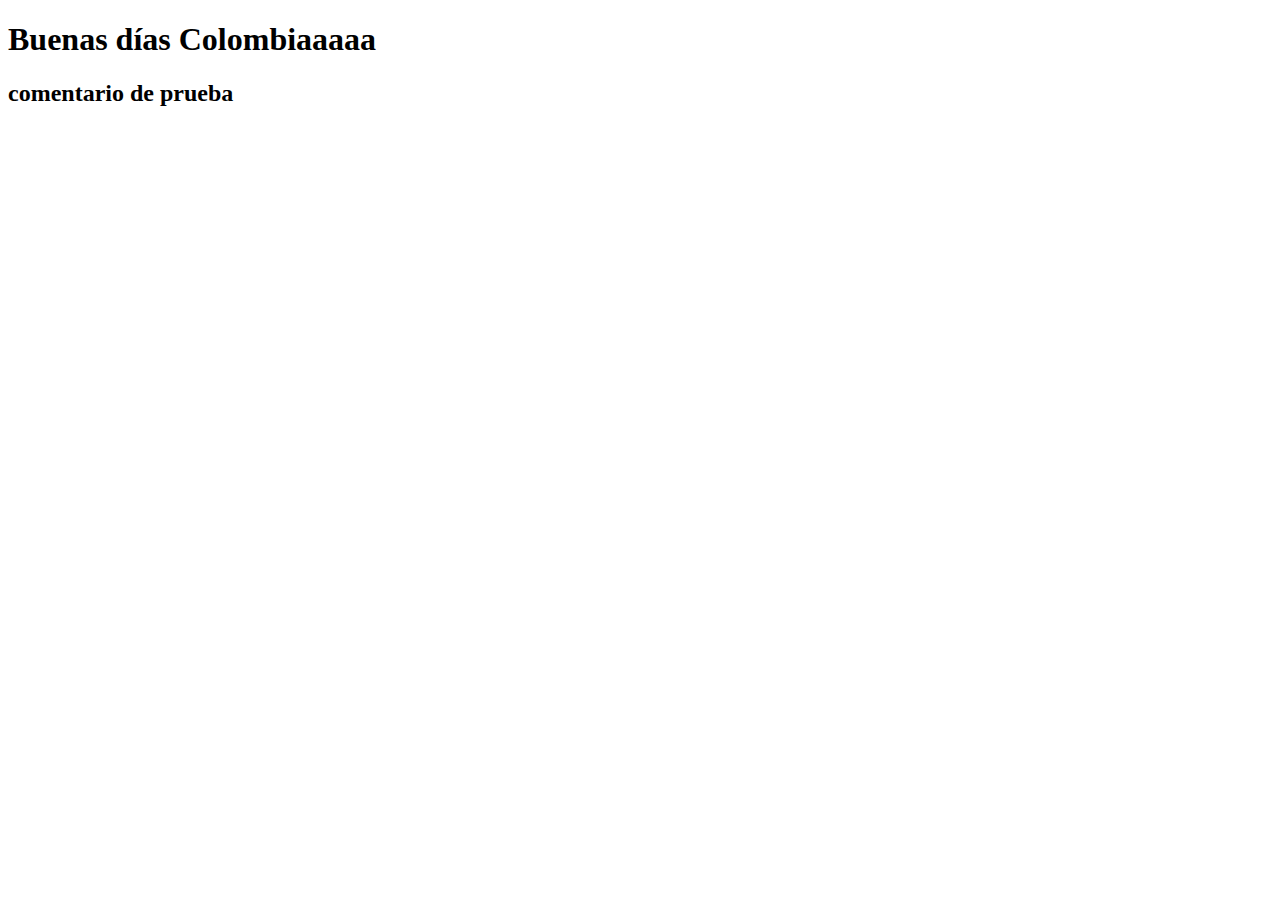
==== Prueba.html @ cb9a7383 "Se creó una página web simple." ====
<!DOCTYPE html>
<html lang="en">
<head>
    <meta charset="UTF-8">
    <meta http-equiv="X-UA-Compatible" content="IE=edge">
    <meta name="viewport" content="width=device-width, initial-scale=1.0">
    <title>Document</title>
</head>
<body>
    <h1>Buenas días Colombiaaaaa</h1>
    <h2>comentario de prueba</h2>
</body>
</html>
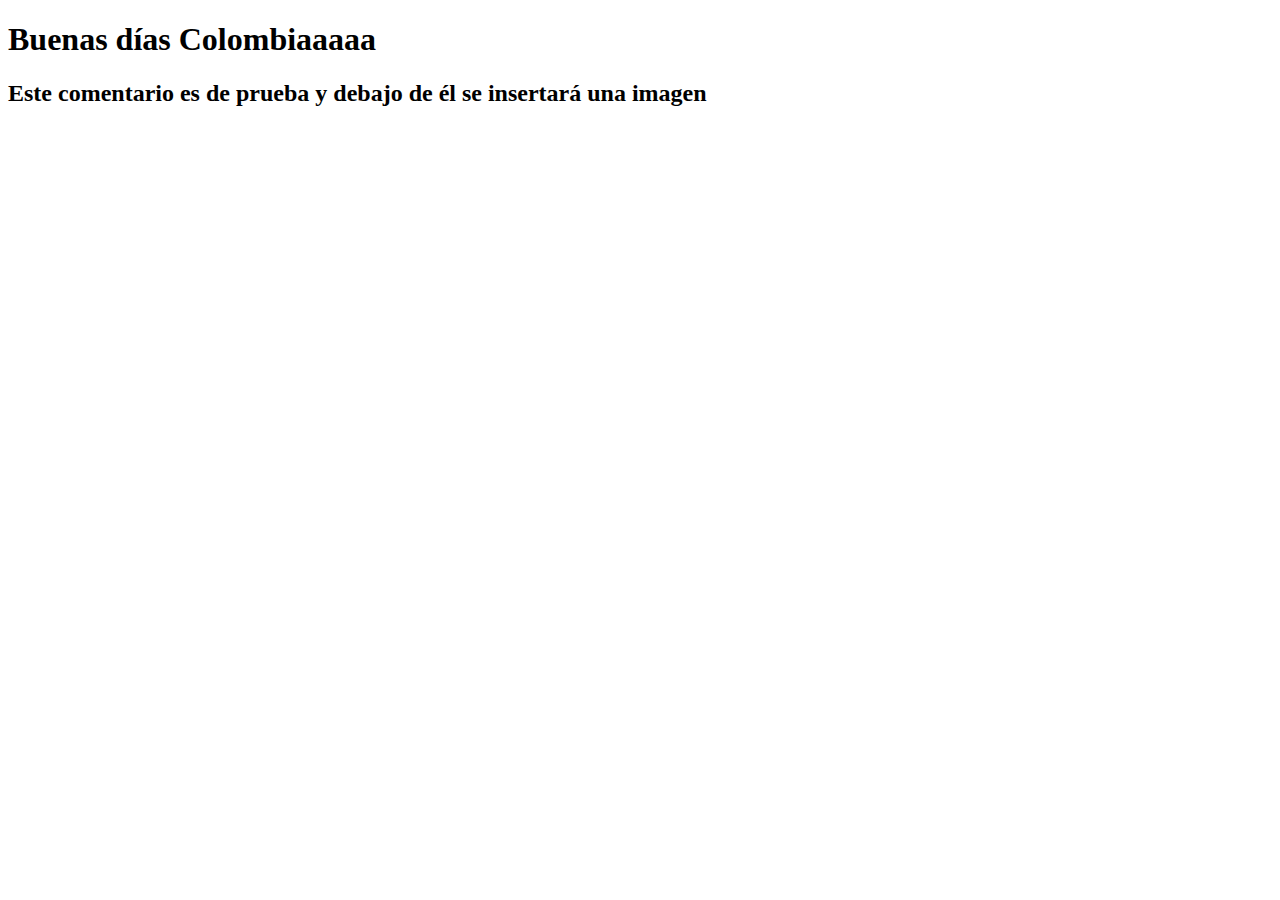
==== commit 0e5869ae: "Se realizó una modificación en la página html." ====
--- a/Prueba.html
+++ b/Prueba.html
@@ -8,6 +8,9 @@
 </head>
 <body>
     <h1>Buenas días Colombiaaaaa</h1>
-    <h2>comentario de prueba</h2>
+    <h2>Este comentario es de prueba y debajo de él se insertará una imagen</h2>
+    <center>
+        <img src="https://i.blogs.es/4e5da4/github3/450_1000.jpg" alt="">
+    </center>
 </body>
 </html>